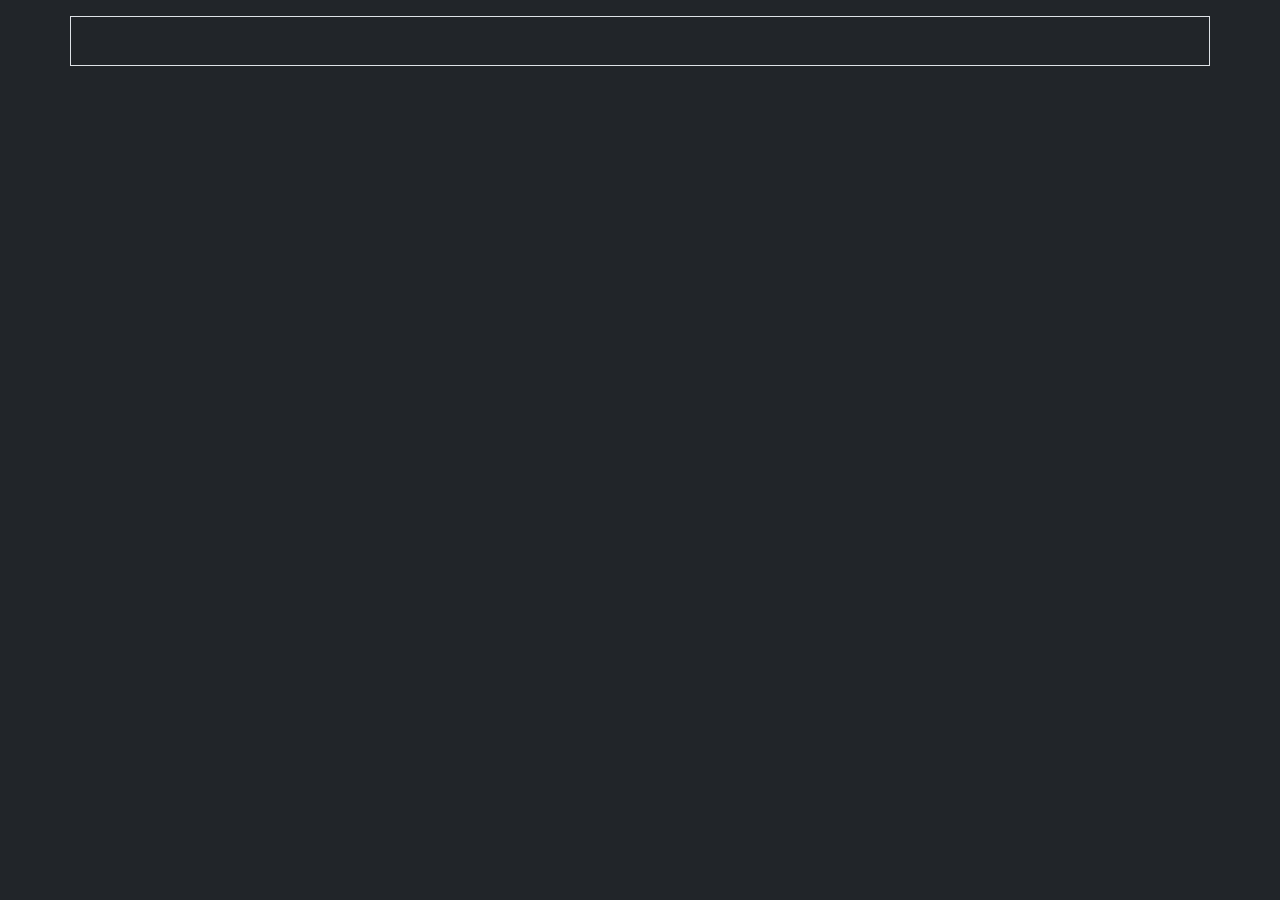
==== mov.html @ 80ce5507 "dfgsdfg" ====
<!DOCTYPE html>
<html lang="en">
<head>
    <meta charset="UTF-8">
    <meta name="viewport" content="width=device-width, initial-scale=1.0">
    <title>movie</title>
    <link href="https://cdn.jsdelivr.net/npm/bootstrap@5.3.3/dist/css/bootstrap.min.css" rel="stylesheet" >
    <link rel="stylesheet" href="index.css">
</head>
<body class="bg-dark text-white">
    <div class="container my-3">
        <div class="row py-4 px-3 h-100 border" id="movies">
            
        </div>
    </div>
</body>
<script type="module" src="js/mov.js"></script>
<script src="https://cdn.jsdelivr.net/npm/bootstrap@5.3.3/dist/js/bootstrap.bundle.min.js" ></script>
</html>
---- index.css ----
.card {
    margin: auto;
    /* width: min(300px, 100%); */
    background-color: #fefefe;
    border-radius: 1rem;
    padding: 0.5rem;
    color: #141417;
  }



  .card__footer {
    display: flex;
    justify-content: flex-start;
    align-items: start;
    flex-direction: column;
    flex-wrap: nowrap;
    padding: 0.75rem;
    row-gap: 1rem;
    font-weight: 700;
    font-size: 0.875rem;
  }
  @media (min-width: 340px) {
    .card__footer {
      flex-direction: row;
      align-items: center;
      justify-content: space-between;
      gap: 1rem;
    }
  }
  .card__job-summary {
    display: flex;
    justify-content: flex-start;
    align-items: center;
    flex-direction: row;
    flex-wrap: nowrap;
    gap: 0.75rem;
  }
  .card__btn {
    width: 100%;
    font-weight: 400;
    border: none;
    display: block;
    cursor: pointer;
    text-align: center;
    padding: 0.5rem 1.25rem;
    border-radius: 1rem;
    background-color: #141417;
    color: #fff;
    font-size: 1rem;
  }
  @media (min-width: 340px) {
    .card__btn {
      width: max-content;
    }
  }
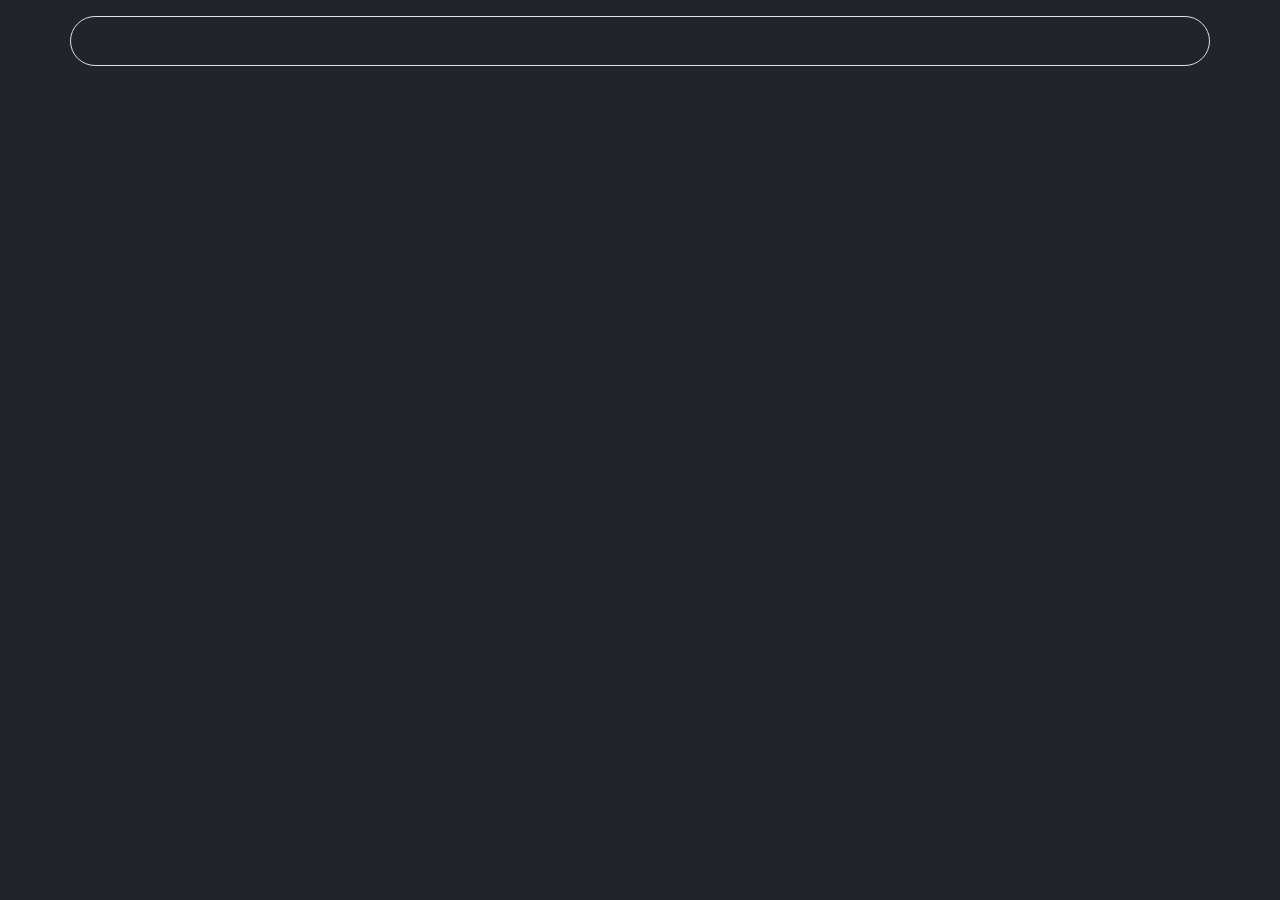
==== commit 0a8ecc86: "afsd" ====
--- a/mov.html
+++ b/mov.html
@@ -9,7 +9,7 @@
 </head>
 <body class="bg-dark text-white">
     <div class="container my-3">
-        <div class="row py-4 px-3 h-100 border" id="movies">
+        <div class="row py-4 px-3 h-100 rounded-5  border" id="movies">
             
         </div>
     </div>
